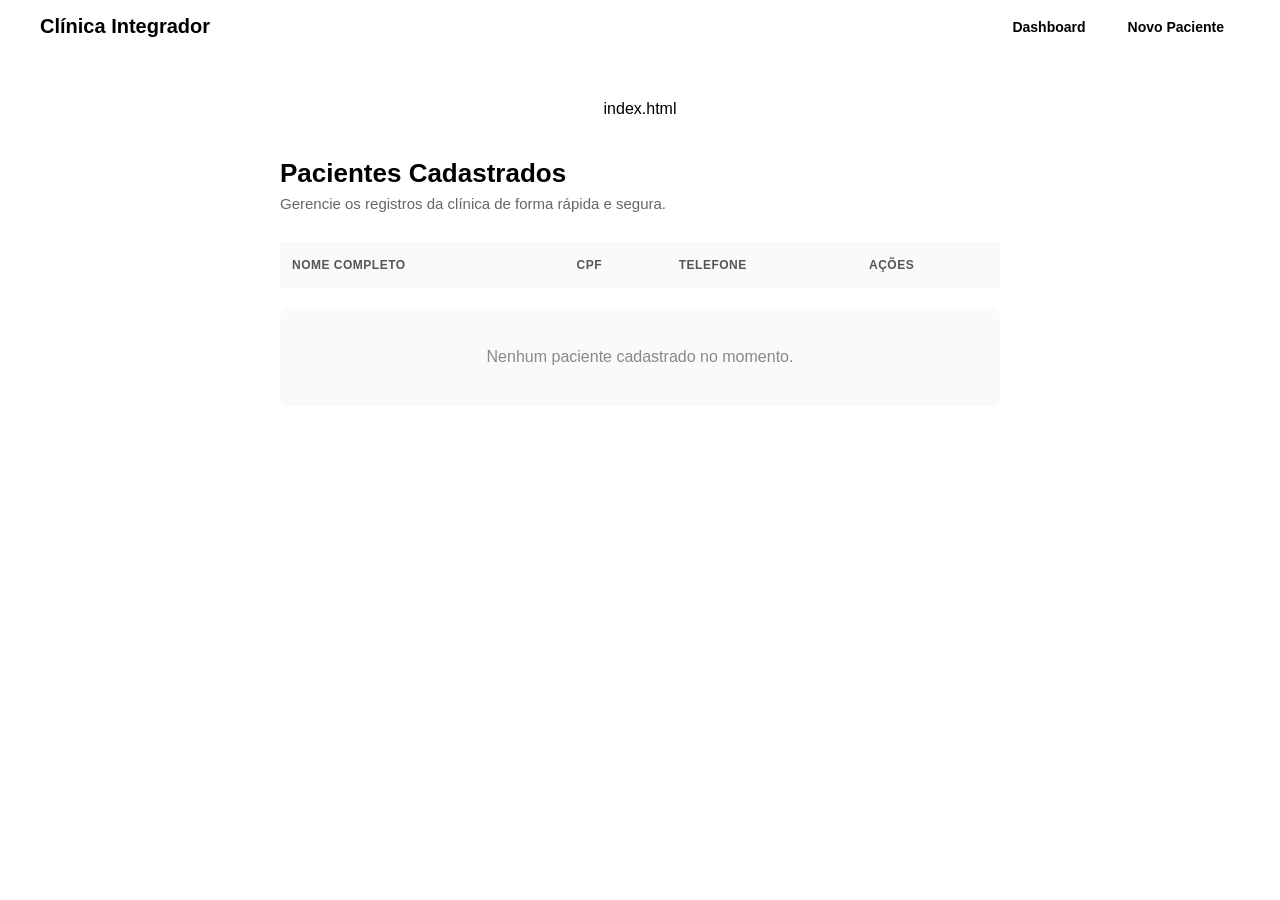
==== index.html @ 6b9a2707 "Add files via upload" ====
index.html

<!DOCTYPE html>
<html lang="pt-BR">
<head>
    <meta charset="UTF-8">
    <meta name="viewport" content="width=device-width, initial-scale=1.0">
    <title>Cadastro de Pacientes | Clínica</title>
    <link rel="stylesheet" href="style.css">
</head>
<body>
    <nav class="menu-principal">
        <div class="logo">Clínica Integrador</div>
        <ul>
            <li><a href="#" id="link-dashboard" class="ativo">Dashboard</a></li>
            <li><a href="#" id="link-cadastro">Novo Paciente</a></li>
        </ul>
    </nav>

    <main class="container">
        <section id="tela-dashboard" class="tela ativa">
            <header>
                <h1>Pacientes Cadastrados</h1>
                <p>Gerencie os registros da clínica de forma rápida e segura.</p>
            </header>
            
            <table id="tabela-pacientes">
                <thead>
                    <tr>
                        <th>Nome Completo</th>
                        <th>CPF</th>
                        <th>Telefone</th>
                        <th>Ações</th>
                    </tr>
                </thead>
                <tbody>
                    </tbody>
            </table>
            <div id="mensagem-vazia" class="vazio">Nenhum paciente cadastrado no momento.</div>
        </section>

        <section id="tela-cadastro" class="tela">
            <header>
                <h1 id="titulo-form">Novo Paciente</h1>
                <p>Preencha os dados abaixo para registrar um novo paciente no sistema.</p>
            </header>

            <form id="form-paciente">
                <input type="hidden" id="paciente-id"> 

                <div class="form-group">
    <label for="nome">Nome Completo</label>
    <input type="text" id="nome" required placeholder="Ex: Maria Silva">
</div>

<div class="form-group">
    <label for="email">E-mail</label>
    <input type="email" id="email" required placeholder="exemplo@email.com">
</div>
                <div class="linha-dupla">
                    <div class="form-group">
                        <label for="cpf">CPF</label>
                        <input type="text" id="cpf" required placeholder="Apenas números (11 dígitos)">
                        <span class="erro-msg" id="erro-cpf">O CPF deve conter exatamente 11 dígitos.</span>
                    </div>
                    <div class="form-group">
                        <label for="nascimento">Data de Nascimento</label>
                        <input type="date" id="nascimento" required>
                    </div>
                </div>

                <div class="form-group">
                    <label for="telefone">Telefone</label>
                    <input type="tel" id="telefone" required placeholder="(00) 00000-0000">
                </div>

                <button type="submit" class="btn-salvar">Salvar Cadastro</button>
            </form>
        </section>
    </main>

    <script src="app.js"></script>
</body>
</html>
---- style.css ----
style.css

:root {
    --cor-fundo: #f4f7f6;
    --cor-texto: #333333;
    --cor-primaria: #007bff;
    --cor-primaria-hover: #0056b3;
    --cor-borda: #cccccc;
    --cor-branco: #ffffff;
    --sombra-leve: 0 4px 6px rgba(0, 0, 0, 0.05);
    --sombra-media: 0 4px 12px rgba(0, 0, 0, 0.1);
}

* {
    margin: 0;
    padding: 0;
    box-sizing: border-box;
    font-family: 'Segoe UI', Tahoma, Geneva, Verdana, sans-serif;
}

body {
    background-color: var(--cor-fundo);
    color: var(--cor-texto);
    display: flex;
    flex-direction: column;
    align-items: center;
    min-height: 100vh;
    padding-top: 100px; 
    padding-bottom: 40px;
}


.menu-principal {
    background-color: var(--cor-branco);
    box-shadow: var(--sombra-leve);
    padding: 15px 40px;
    display: flex;
    justify-content: space-between;
    align-items: center;
    width: 100%;
    position: fixed;
    top: 0;
    left: 0;
    z-index: 1000;
}

.menu-principal .logo {
    font-size: 20px;
    font-weight: bold;
    color: var(--cor-primaria);
}

.menu-principal ul {
    list-style: none;
    display: flex;
    gap: 10px;
}

.menu-principal a {
    color: var(--cor-texto);
    text-decoration: none;
    font-weight: 600;
    font-size: 14px;
    padding: 8px 16px;
    border-radius: 6px;
    transition: all 0.3s ease;
}

.menu-principal a:hover {
    background-color: var(--cor-fundo);
    color: var(--cor-primaria);
}

.menu-principal a.ativo {
    background-color: var(--cor-primaria);
    color: var(--cor-branco);
}

.container {
    background-color: var(--cor-branco);
    padding: 40px;
    border-radius: 12px;
    box-shadow: var(--sombra-media);
    width: 90%;
    max-width: 800px;
}

.tela { display: none; }
.tela.ativa { 
    display: block; 
    animation: fadeIn 0.4s ease-out; 
}

@keyframes fadeIn {
    from { opacity: 0; transform: translateY(10px); }
    to { opacity: 1; transform: translateY(0); }
}

header h1 {
    font-size: 26px;
    margin-bottom: 6px;
    color: var(--cor-texto);
}

header p {
    font-size: 15px;
    color: #666;
    margin-bottom: 30px;
}

.form-group {
    margin-bottom: 20px;
    display: flex;
    flex-direction: column;
}

.linha-dupla {
    display: flex;
    gap: 20px;
}

.linha-dupla .form-group {
    flex: 1;
}

label {
    font-size: 14px;
    font-weight: 600;
    margin-bottom: 8px;
    color: #444;
}

input {
    padding: 12px;
    border: 1px solid var(--cor-borda);
    border-radius: 6px;
    font-size: 15px;
    transition: all 0.3s ease;
    background-color: #fafafa;
}

input:focus {
    outline: none;
    border-color: var(--cor-primaria);
    background-color: var(--cor-branco);
    box-shadow: 0 0 0 3px rgba(0, 123, 255, 0.15); 
}

.erro-msg {
    color: #dc3545;
    font-size: 13px;
    display: none;
    margin-top: 6px;
    font-weight: 500;
}

input.invalido {
    border-color: #dc3545;
    background-color: #fff8f8;
}

input.invalido:focus {
    box-shadow: 0 0 0 3px rgba(220, 53, 69, 0.15);
}

.btn-salvar {
    width: 100%;
    padding: 14px;
    background-color: var(--cor-primaria);
    color: var(--cor-branco);
    border: none;
    border-radius: 6px;
    font-size: 16px;
    font-weight: bold;
    cursor: pointer;
    transition: background-color 0.3s ease;
    margin-top: 10px;
}

.btn-salvar:hover {
    background-color: var(--cor-primaria-hover);
}

table {
    width: 100%;
    border-collapse: collapse;
    margin-top: 10px;
}

th, td {
    padding: 16px 12px;
    text-align: left;
    border-bottom: 1px solid #edf2f0;
}

th {
    background-color: #f8fbf9;
    font-weight: 600;
    color: #555;
    text-transform: uppercase;
    font-size: 12px;
    letter-spacing: 0.5px;
    border-bottom: 2px solid var(--cor-borda);
}

tr:hover {
    background-color: #fcfdfe;
}

.btn-acao {
    padding: 8px 12px;
    border: none;
    border-radius: 4px;
    cursor: pointer;
    font-size: 12px;
    font-weight: bold;
    margin-right: 8px;
    color: white;
    transition: opacity 0.2s;
}

.btn-acao:hover { opacity: 0.8; }
.btn-editar { background-color: #f39c12; } 
.btn-excluir { background-color: #e74c3c; } 

.vazio {
    text-align: center;
    color: #888;
    margin-top: 20px;
    padding: 40px;
    background-color: #f9fafa;
    border-radius: 8px;
    border: 1px dashed var(--cor-borda);
}
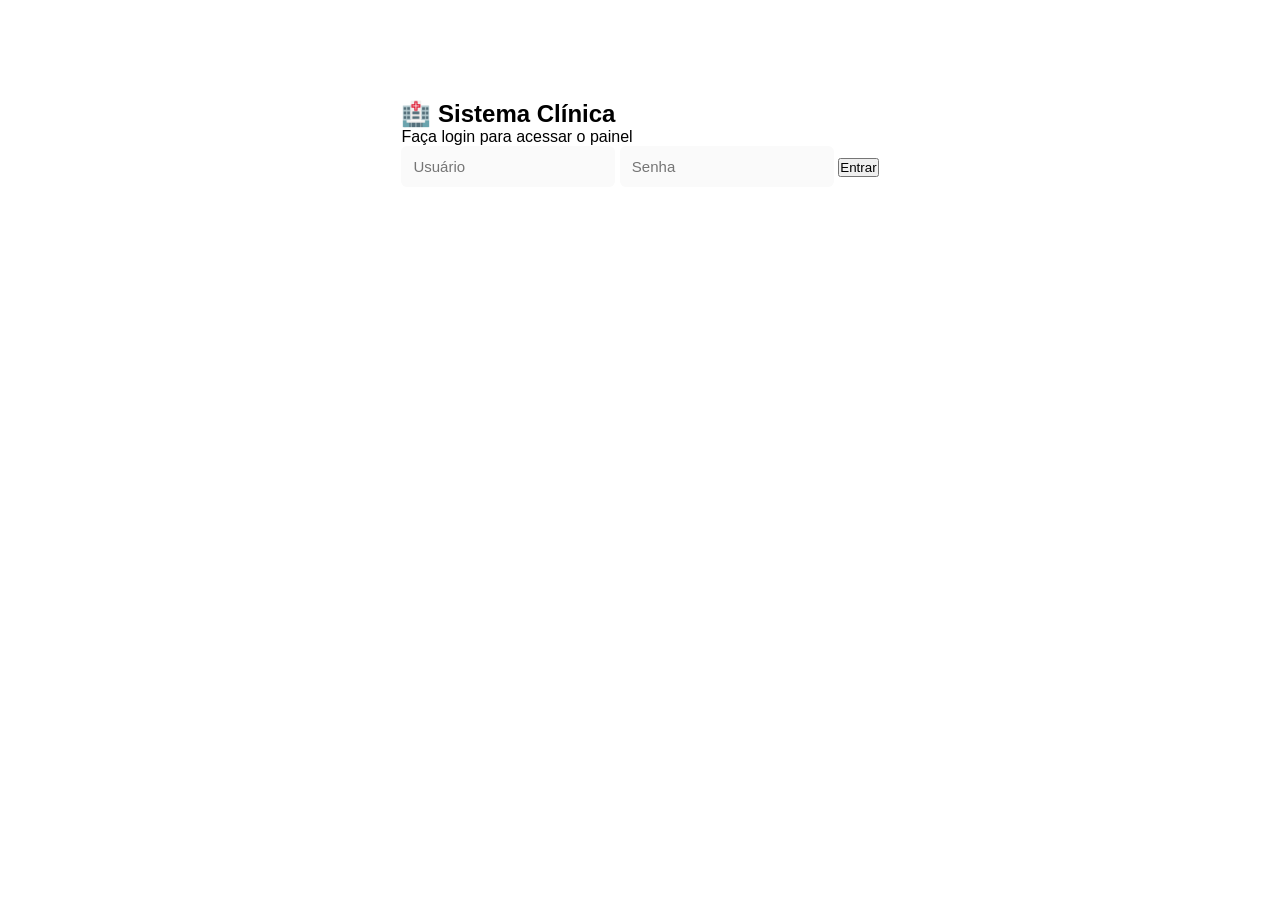
==== commit e9fc02be: "Update index.html" ====
--- a/index.html
+++ b/index.html
@@ -1,5 +1,3 @@
-index.html
-
 <!DOCTYPE html>
 <html lang="pt-BR">
 <head>
@@ -9,76 +7,85 @@
     <link rel="stylesheet" href="style.css">
 </head>
 <body>
-    <nav class="menu-principal">
-        <div class="logo">Clínica Integrador</div>
-        <ul>
-            <li><a href="#" id="link-dashboard" class="ativo">Dashboard</a></li>
-            <li><a href="#" id="link-cadastro">Novo Paciente</a></li>
-        </ul>
-    </nav>
+    <div id="tela-login" class="tela-autenticacao ativa">
+        <div class="card-login">
+            <h2>🏥 Sistema Clínica</h2>
+            <p>Faça login para acessar o painel</p>
+            <form id="form-login">
+                <input type="text" id="login-usuario" placeholder="Usuário" required>
+                <input type="password" id="senha-usuario" placeholder="Senha" required>
+                <button type="submit" class="btn-login">Entrar</button>
+                <p id="mensagem-erro-login" class="erro-texto" style="display: none;"></p>
+            </form>
+        </div>
+    </div>
 
-    <main class="container">
-        <section id="tela-dashboard" class="tela ativa">
-            <header>
-                <h1>Pacientes Cadastrados</h1>
-                <p>Gerencie os registros da clínica de forma rápida e segura.</p>
-            </header>
-            
-            <table id="tabela-pacientes">
-                <thead>
-                    <tr>
-                        <th>Nome Completo</th>
-                        <th>CPF</th>
-                        <th>Telefone</th>
-                        <th>Ações</th>
-                    </tr>
-                </thead>
-                <tbody>
-                    </tbody>
-            </table>
-            <div id="mensagem-vazia" class="vazio">Nenhum paciente cadastrado no momento.</div>
-        </section>
+    <div id="sistema-principal" style="display: none;">
+        
+        <nav class="menu-principal">
+            <div class="logo">Clínica Integrador</div>
+            <ul>
+                <li><a href="#" id="link-dashboard" class="ativo">Dashboard</a></li>
+                <li><a href="#" id="link-cadastro">Novo Paciente</a></li>
+            </ul>
+        </nav>
 
-        <section id="tela-cadastro" class="tela">
-            <header>
-                <h1 id="titulo-form">Novo Paciente</h1>
-                <p>Preencha os dados abaixo para registrar um novo paciente no sistema.</p>
-            </header>
+        <main class="container">
+            <section id="tela-dashboard" class="tela ativa">
+                <header>
+                    <h1>Pacientes Cadastrados</h1>
+                    <p>Gerencie os registros da clínica de forma rápida e segura.</p>
+                </header>
+                <table id="tabela-pacientes">
+                    <thead>
+                        <tr>
+                            <th>Nome Completo</th>
+                            <th>CPF</th>
+                            <th>Telefone</th>
+                            <th>Ações</th>
+                        </tr>
+                    </thead>
+                    <tbody></tbody>
+                </table>
+                <div id="mensagem-vazia" class="vazio">Nenhum paciente cadastrado no momento.</div>
+            </section>
 
-            <form id="form-paciente">
-                <input type="hidden" id="paciente-id"> 
-
-                <div class="form-group">
-    <label for="nome">Nome Completo</label>
-    <input type="text" id="nome" required placeholder="Ex: Maria Silva">
-</div>
-
-<div class="form-group">
-    <label for="email">E-mail</label>
-    <input type="email" id="email" required placeholder="exemplo@email.com">
-</div>
-                <div class="linha-dupla">
+            <section id="tela-cadastro" class="tela">
+                <header>
+                    <h1 id="titulo-form">Novo Paciente</h1>
+                    <p>Preencha os dados abaixo para registrar um novo paciente no sistema.</p>
+                </header>
+                <form id="form-paciente">
+                    <input type="hidden" id="paciente-id"> 
                     <div class="form-group">
-                        <label for="cpf">CPF</label>
-                        <input type="text" id="cpf" required placeholder="Apenas números (11 dígitos)">
-                        <span class="erro-msg" id="erro-cpf">O CPF deve conter exatamente 11 dígitos.</span>
+                        <label for="nome">Nome Completo</label>
+                        <input type="text" id="nome" required placeholder="Ex: Maria Silva">
                     </div>
                     <div class="form-group">
-                        <label for="nascimento">Data de Nascimento</label>
-                        <input type="date" id="nascimento" required>
+                        <label for="email">E-mail</label>
+                        <input type="email" id="email" required placeholder="exemplo@email.com">
                     </div>
-                </div>
-
-                <div class="form-group">
-                    <label for="telefone">Telefone</label>
-                    <input type="tel" id="telefone" required placeholder="(00) 00000-0000">
-                </div>
-
-                <button type="submit" class="btn-salvar">Salvar Cadastro</button>
-            </form>
-        </section>
-    </main>
+                    <div class="linha-dupla">
+                        <div class="form-group">
+                            <label for="cpf">CPF</label>
+                            <input type="text" id="cpf" required placeholder="Apenas números (11 dígitos)">
+                            <span class="erro-msg" id="erro-cpf">O CPF deve conter exatamente 11 dígitos.</span>
+                        </div>
+                        <div class="form-group">
+                            <label for="nascimento">Data de Nascimento</label>
+                            <input type="date" id="nascimento" required>
+                        </div>
+                    </div>
+                    <div class="form-group">
+                        <label for="telefone">Telefone</label>
+                        <input type="tel" id="telefone" required placeholder="(00) 00000-0000">
+                    </div>
+                    <button type="submit" class="btn-salvar">Salvar Cadastro</button>
+                </form>
+            </section>
+        </main>
+    </div> 
 
     <script src="app.js"></script>
 </body>
-</html>+</html>
